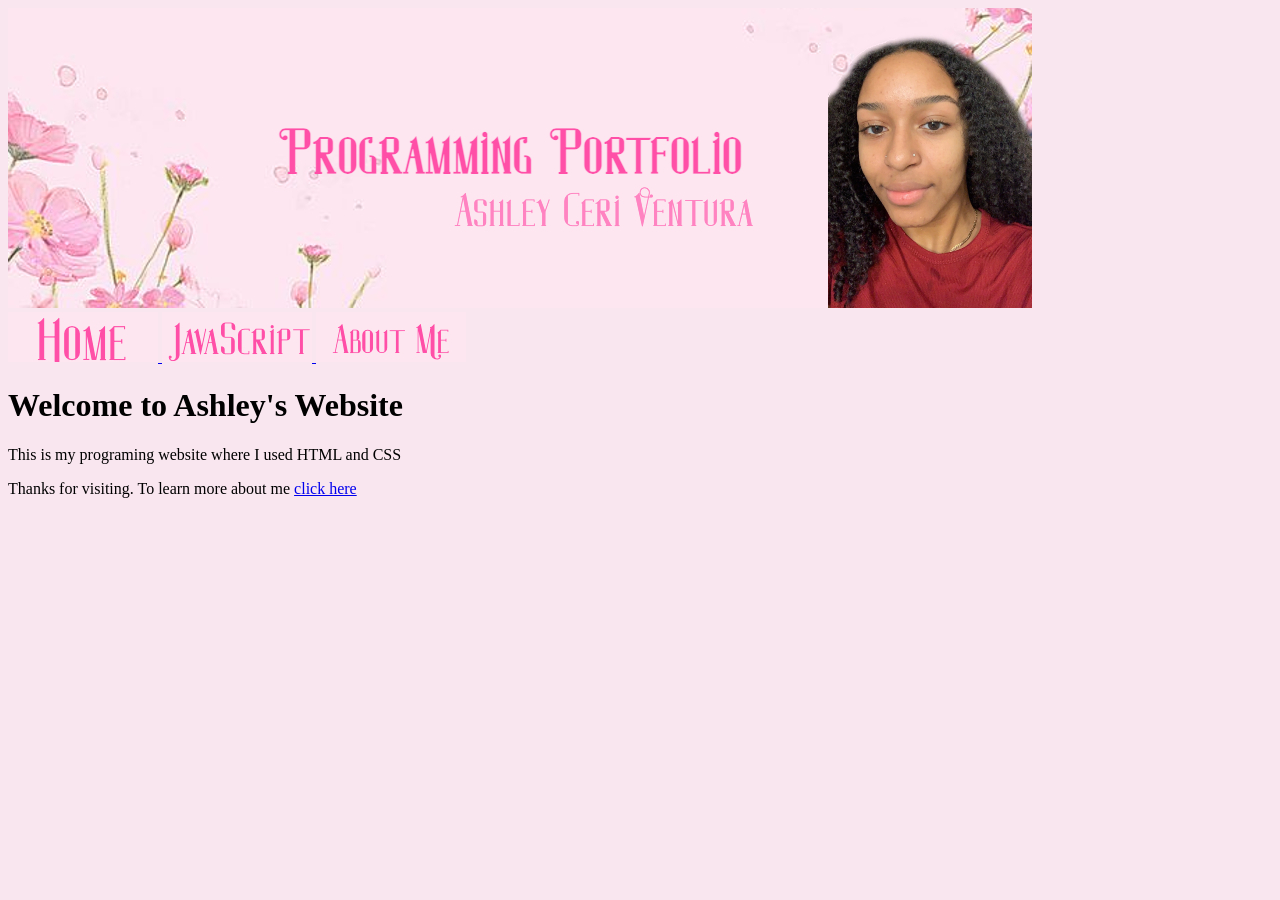
==== index.html @ 7f26ce41 "Add files via upload" ====
<!DOCTYPE html>
<html lang="en">
<head>
    <meta charset="UTF-8">
    <meta name="viewport" content="width=device-width, initial-scale=1.0">
    <title>Ashley's website</title>
    <link rel="stylesheet" href="mystyle.css">
</head>
<body>
    <img src="Ceri_banner.jpg">
    <table width="800px"></table>
    <tr>
        <td align="center">
            <a href="index.html"> <img src="Ceri_home.jpg"> </a>
        </td>
        <td align="center">
            <a href="JavaScript.html"> <img src="Ceri_Javascript.jpg"> </a>
        </td>
        <td align="center">
            <a href="aboutme.html"> <img src="Ceri_aboutme.jpg"> </a>
        </td>
    </tr>
    
    <h1>Welcome to Ashley's Website</h1>
    <p>This is my programing website where I used HTML and CSS</p>
    <p>Thanks for visiting.  To learn more about me <a href="aboutme.html">click here</a></p>
</body>
</html>
---- mystyle.css ----
body {
    background-color: #f9e6ef;
  }
  
  h2 {
    color: #ff4fa7;
    margin-left: 20px;
  }
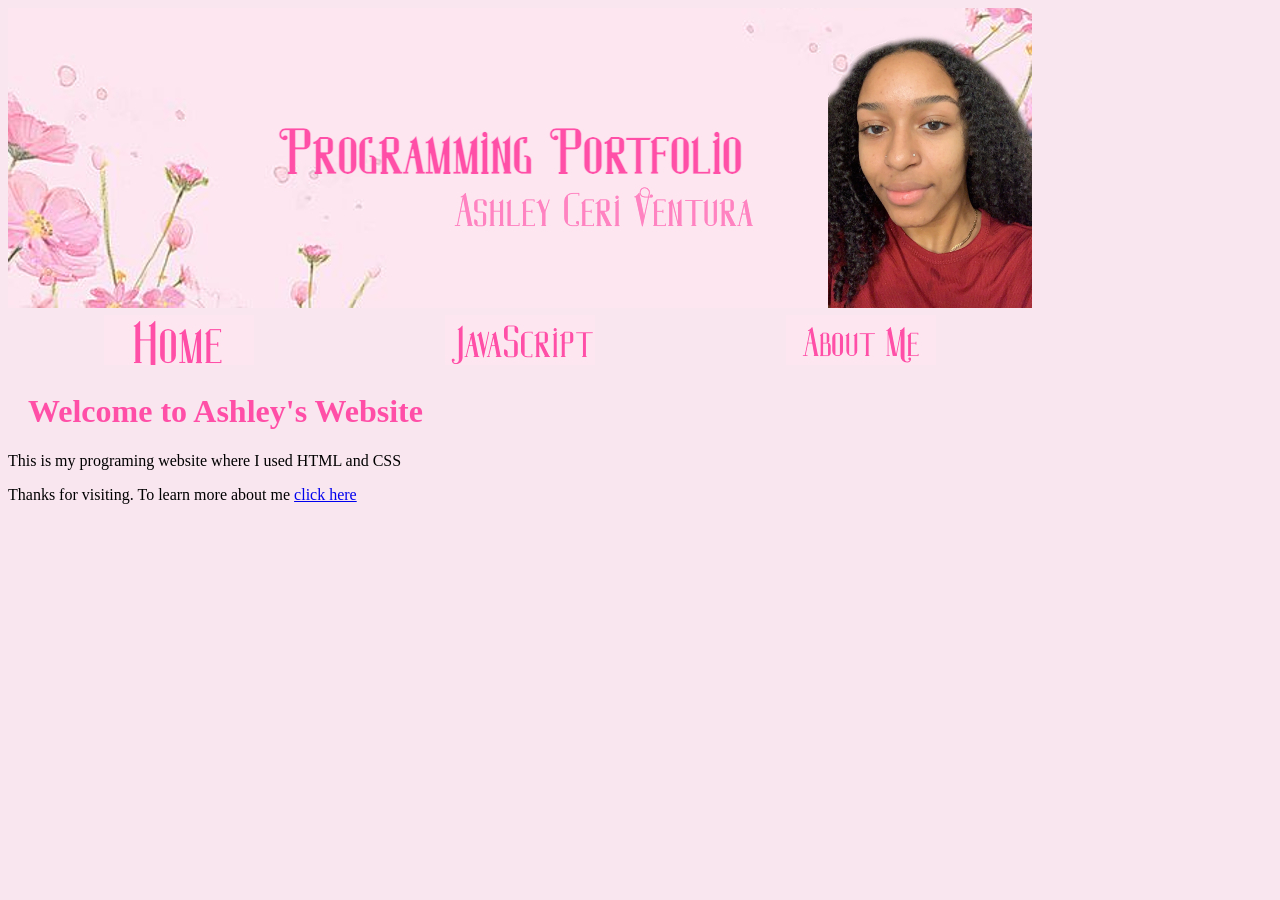
==== commit 9564363c: "Add files via upload" ====
--- a/index.html
+++ b/index.html
@@ -8,7 +8,7 @@
 </head>
 <body>
     <img src="Ceri_banner.jpg">
-    <table width="800px"></table>
+    <table width="1024px">
     <tr>
         <td align="center">
             <a href="index.html"> <img src="Ceri_home.jpg"> </a>
@@ -20,6 +20,7 @@
             <a href="aboutme.html"> <img src="Ceri_aboutme.jpg"> </a>
         </td>
     </tr>
+    </table>
     
     <h1>Welcome to Ashley's Website</h1>
     <p>This is my programing website where I used HTML and CSS</p>
--- a/mystyle.css
+++ b/mystyle.css
@@ -2,7 +2,8 @@
     background-color: #f9e6ef;
   }
   
-  h2 {
+  h1 {
     color: #ff4fa7;
     margin-left: 20px;
-  }+  }
+  #nav-table {width: 1024px;}
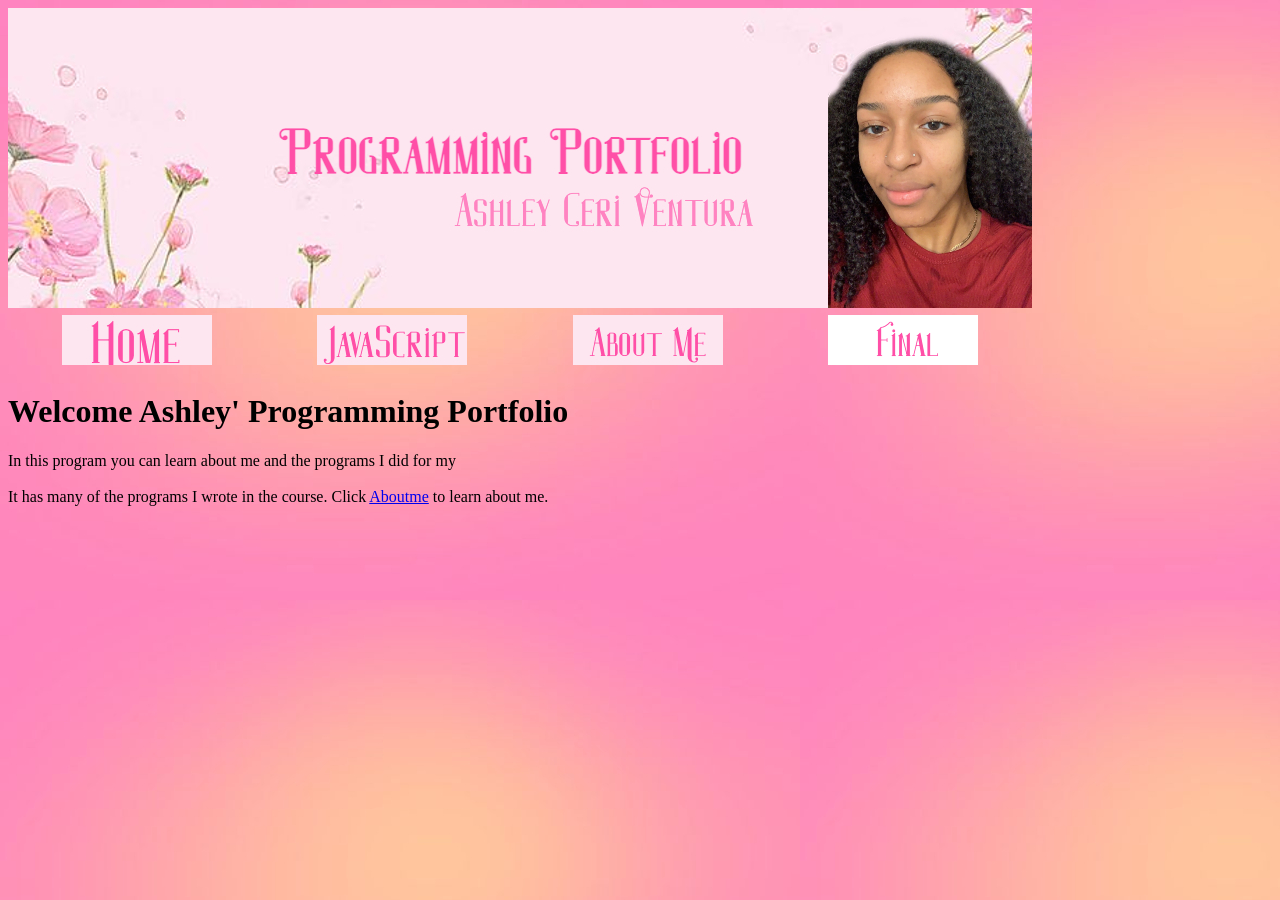
==== commit 7f4899a1: "Add files via upload" ====
--- a/index.html
+++ b/index.html
@@ -3,10 +3,12 @@
 <head>
     <meta charset="UTF-8">
     <meta name="viewport" content="width=device-width, initial-scale=1.0">
-    <title>Ashley's website</title>
-    <link rel="stylesheet" href="mystyle.css">
+    <title>Ashley'sProgramming Portfolio</title>
 </head>
 <body>
+   
+</body>
+<body style="background-image: url('mybackground.jpg');">
     <img src="Ceri_banner.jpg">
     <table width="1024px">
     <tr>
@@ -19,11 +21,13 @@
         <td align="center">
             <a href="aboutme.html"> <img src="Ceri_aboutme.jpg"> </a>
         </td>
+        <td align="center">
+            <a href="finalProject.html"> <img src="final.png"> </a>
+        </td>
     </tr>
     </table>
-    
-    <h1>Welcome to Ashley's Website</h1>
-    <p>This is my programing website where I used HTML and CSS</p>
-    <p>Thanks for visiting.  To learn more about me <a href="aboutme.html">click here</a></p>
-</body>
+    <h1> Welcome Ashley' Programming Portfolio</h1> 
+    In this program you can learn about me and the programs I did for my<br><br>
+    It has many of the programs I wrote in the course.
+    Click <a href="aboutme.html"> Aboutme</a> to learn about me.
 </html>
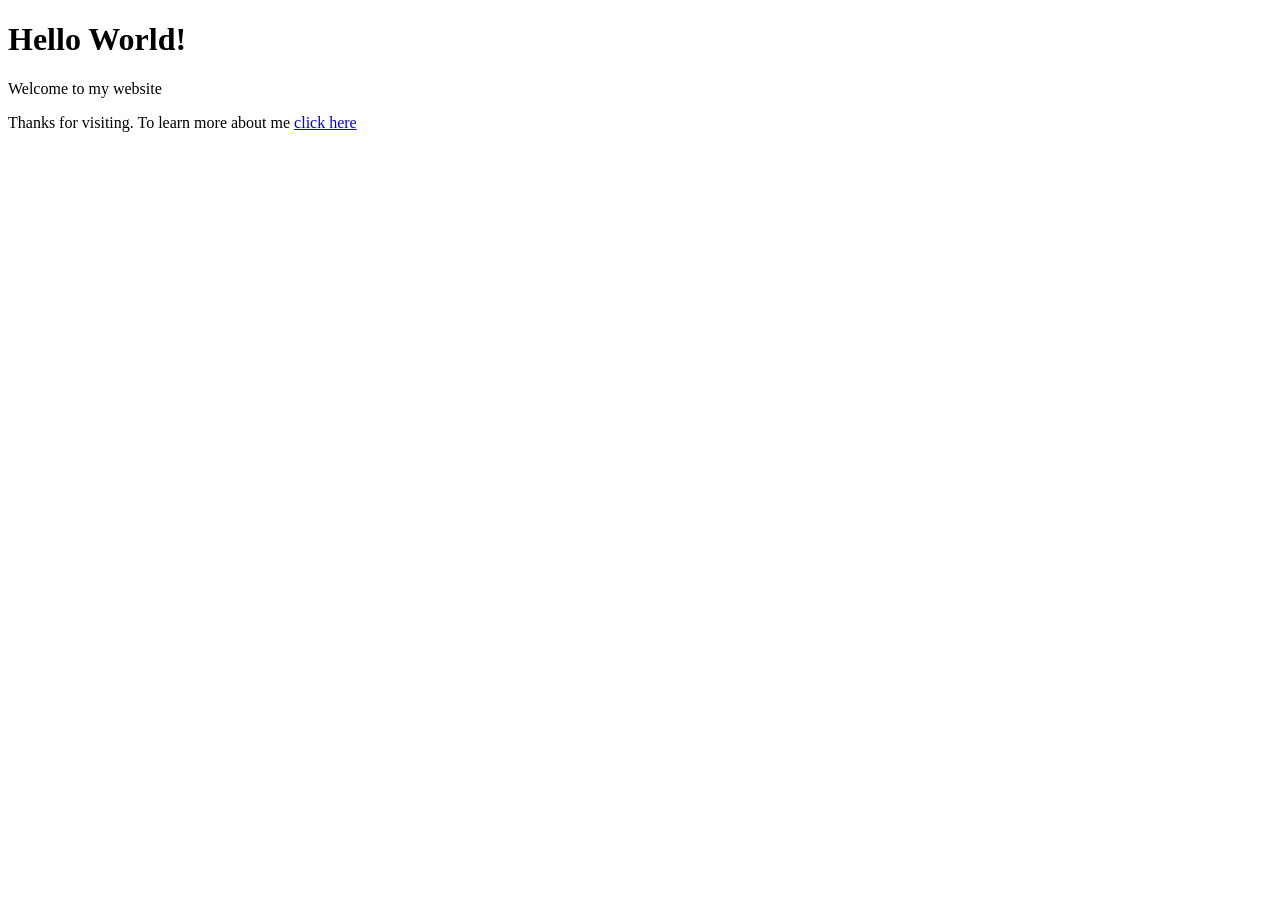
==== commit 9d26521a: "Add files via upload" ====
--- a/index.html
+++ b/index.html
@@ -3,31 +3,12 @@
 <head>
     <meta charset="UTF-8">
     <meta name="viewport" content="width=device-width, initial-scale=1.0">
-    <title>Ashley'sProgramming Portfolio</title>
+    <title>Ashley's Website</title>
 </head>
 <body>
-   
+    <h1>Hello World!</h1>
+    <p>Welcome to my website</p>
+    <p>Thanks for visiting.  To learn more about me <a href="aboutme.html">click here</a></p>
+
 </body>
-<body style="background-image: url('mybackground.jpg');">
-    <img src="Ceri_banner.jpg">
-    <table width="1024px">
-    <tr>
-        <td align="center">
-            <a href="index.html"> <img src="Ceri_home.jpg"> </a>
-        </td>
-        <td align="center">
-            <a href="JavaScript.html"> <img src="Ceri_Javascript.jpg"> </a>
-        </td>
-        <td align="center">
-            <a href="aboutme.html"> <img src="Ceri_aboutme.jpg"> </a>
-        </td>
-        <td align="center">
-            <a href="finalProject.html"> <img src="final.png"> </a>
-        </td>
-    </tr>
-    </table>
-    <h1> Welcome Ashley' Programming Portfolio</h1> 
-    In this program you can learn about me and the programs I did for my<br><br>
-    It has many of the programs I wrote in the course.
-    Click <a href="aboutme.html"> Aboutme</a> to learn about me.
 </html>
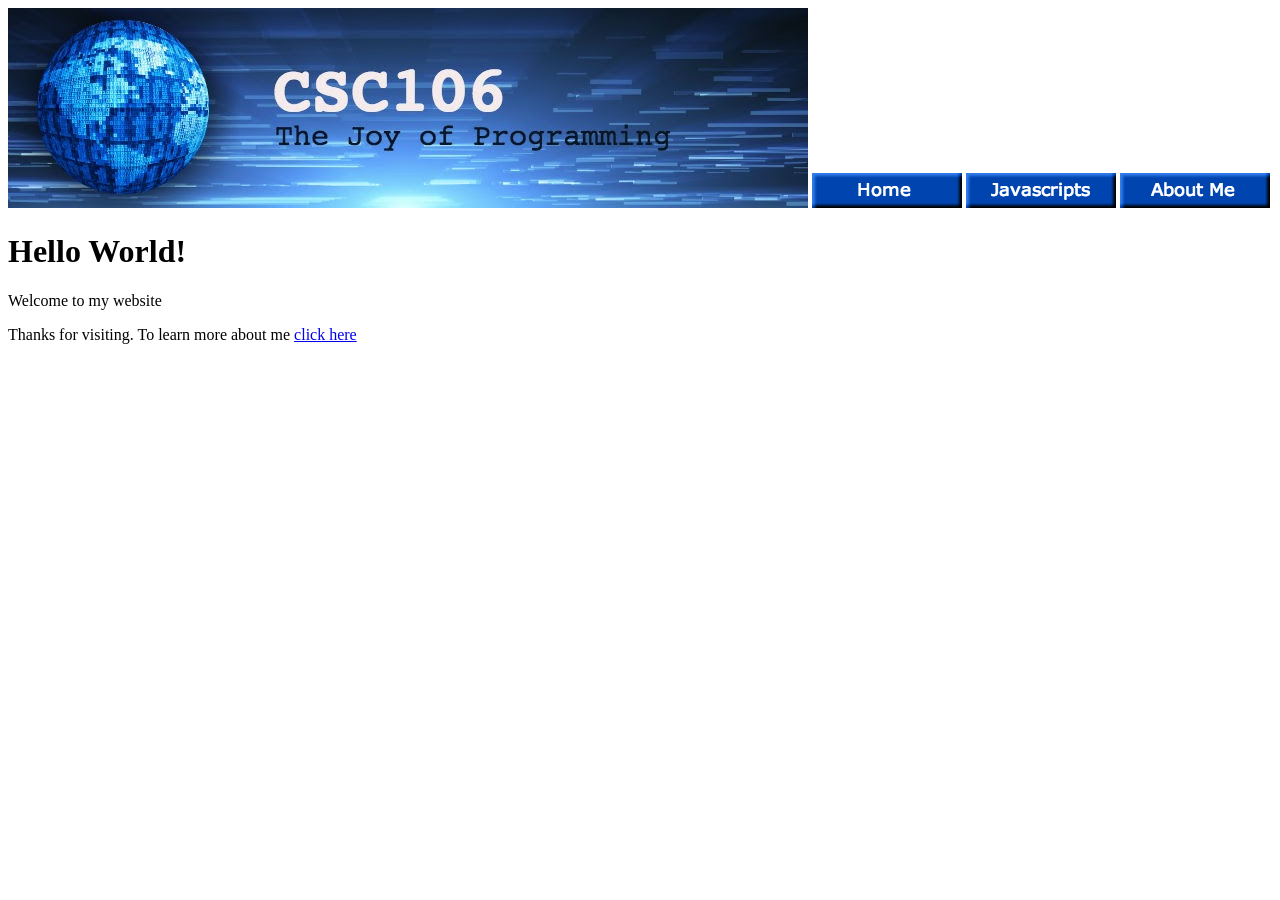
==== commit 8eb52b99: "Add files via upload" ====
--- a/index.html
+++ b/index.html
@@ -6,9 +6,14 @@
     <title>Ashley's Website</title>
 </head>
 <body>
+   <img src="CSCBanner.jpg">
+   <a href="index.html"><img src="HomeButton.png" alt=""></a> 
+    <a href="javascript.html"><img src="JavaScriptButton.png" alt=""></a>
+    <a href="aboutme.html"></a> <img src="AboutMeButton.png" alt=""></a>
     <h1>Hello World!</h1>
     <p>Welcome to my website</p>
-    <p>Thanks for visiting.  To learn more about me <a href="aboutme.html">click here</a></p>
+   
+    <p>Thanks for visiting.  To learn more about me <a href="aboutme.html"> click here</a></p>
 
 </body>
 </html>
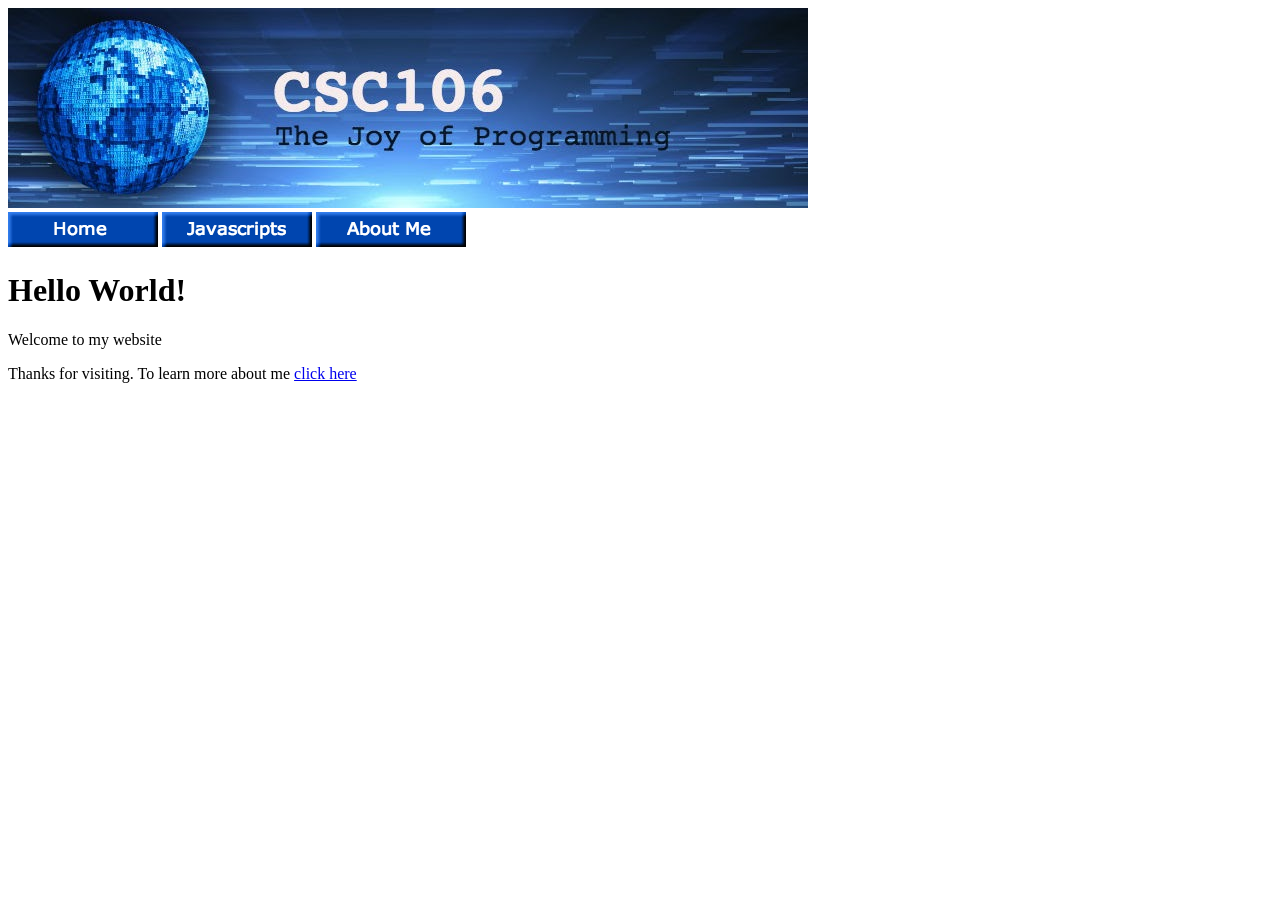
==== commit 2bd14868: "Add files via upload" ====
--- a/index.html
+++ b/index.html
@@ -6,7 +6,7 @@
     <title>Ashley's Website</title>
 </head>
 <body>
-   <img src="CSCBanner.jpg">
+   <img src="CSCBanner.jpg"> <br>
    <a href="index.html"><img src="HomeButton.png" alt=""></a> 
     <a href="javascript.html"><img src="JavaScriptButton.png" alt=""></a>
     <a href="aboutme.html"></a> <img src="AboutMeButton.png" alt=""></a>
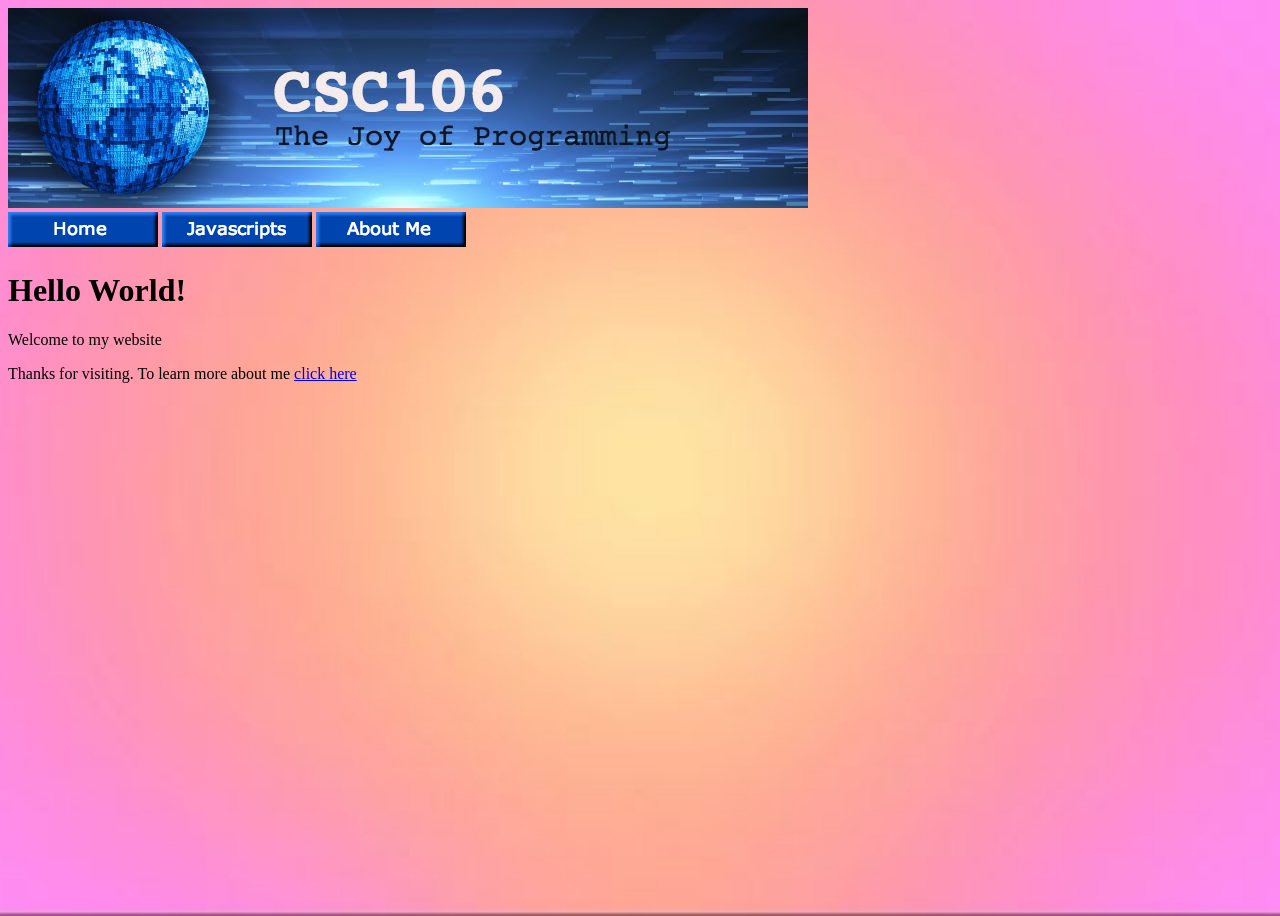
==== commit 48507bcc: "Add files via upload" ====
--- a/index.html
+++ b/index.html
@@ -4,6 +4,14 @@
     <meta charset="UTF-8">
     <meta name="viewport" content="width=device-width, initial-scale=1.0">
     <title>Ashley's Website</title>
+    <style>
+        body{
+            background-image: url(BackgroundW.jpeg);
+            height: 100vh;
+            background-size: cover;
+            background-position: center;
+        }
+    </style>
 </head>
 <body>
    <img src="CSCBanner.jpg"> <br>
